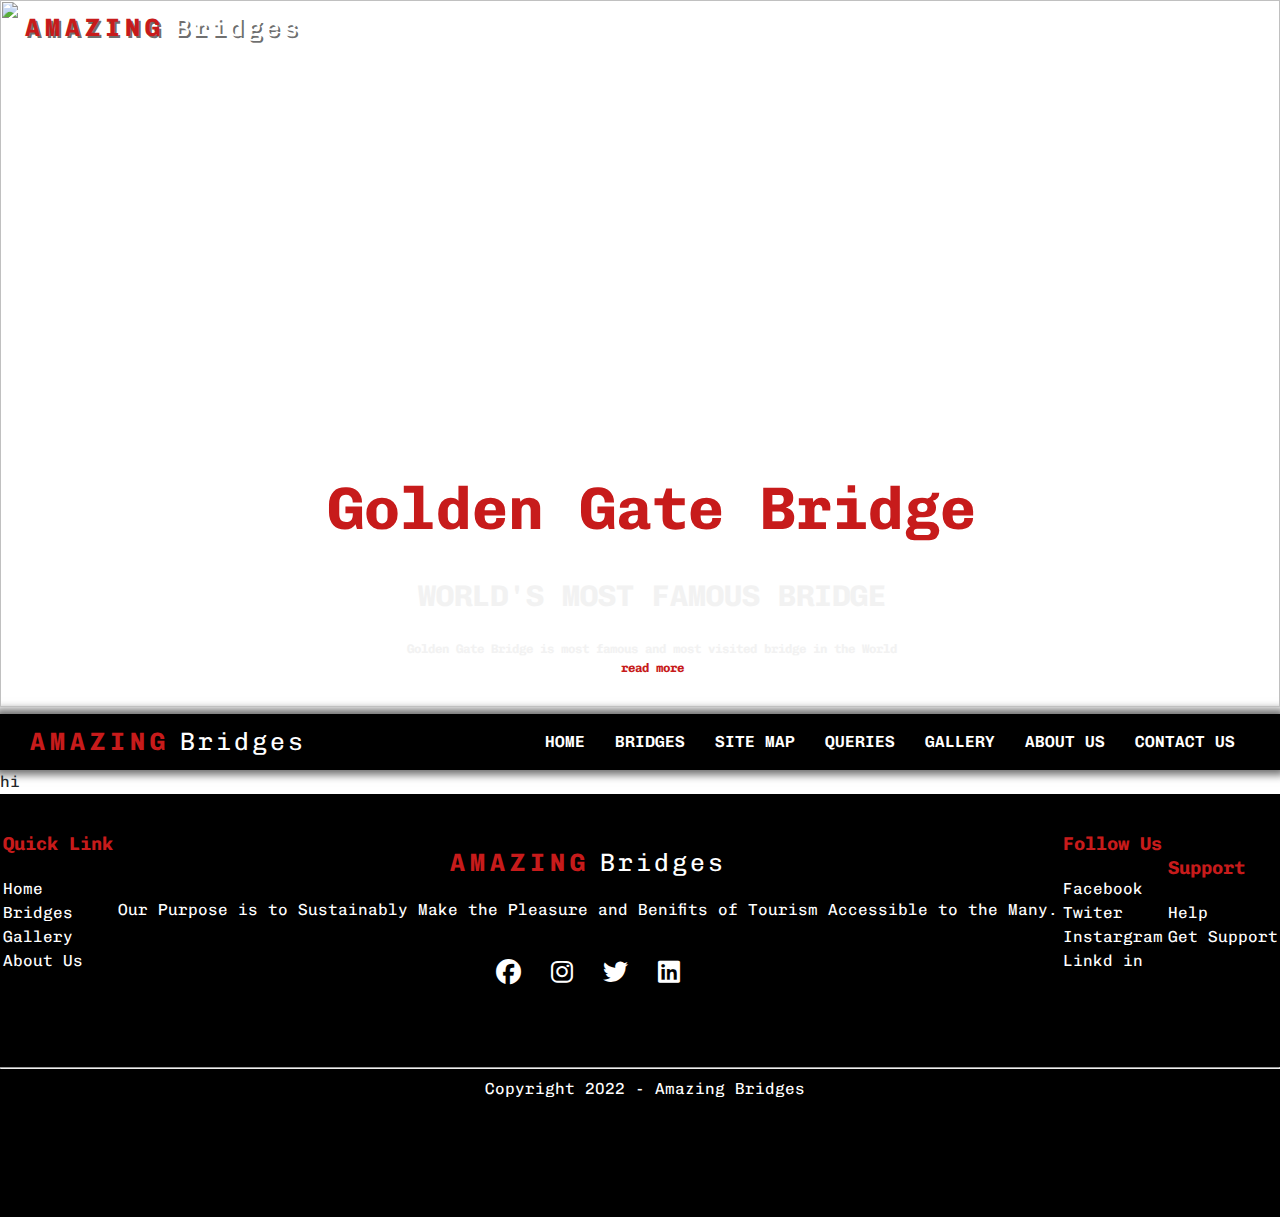
==== index.html @ d2f738a3 "index" ====
<!DOCTYPE html>
<html lang="en">
<head>
    <meta charset="UTF-8">
    <meta http-equiv="X-UA-Compatible" content="IE=edge">
    <meta name="viewport" content="width=device-width, initial-scale=1.0">
    <link rel="stylesheet" href="styles.css">
    <link rel="preconnect" href="https://fonts.googleapis.com"><link rel="preconnect" href="https://fonts.gstatic.com" crossorigin>
    <link href="https://fonts.googleapis.com/css2?family=Chivo+Mono:wght@200&display=swap" rel="stylesheet">
    <title>AMAZING BRIDGES</title>
    <link rel="stylesheet" href="https://cdnjs.cloudflare.com/ajax/libs/font-awesome/6.2.1/css/all.min.css">
</head>
<body>
    <section>
        <div class="slideshow-container"></div>
        <div class="navbar">
            <div class="navbar-left">
                <a href="">
                    <span class="lg">AMAZING</span>
                    <span class="go">Bridges</span>
                </a>
            </div>
            <div class="navbar-right">
                <ul>
                    <li>
                        <a href="">GALLERY</a>
                    </li>
                    <li>
                        <a href="">BRIDGES
                            <i class="fa-solid fa-caret-down"></i>
                        </a>
                    </li>
                    <li>
                        <a href="">ABOUT US</a>
                    </li>
                </ul>
            </div>
        </div>

         <!--Auto slide   -->

        <div class="Slide">
            <div class="mySlide fade">
                <img src="img/SlideImg/img1.jpg" >
                <div class="text">
                    <h3><a id="readmore" href="">
                        Golden Gate Bridge</a>
                    </h3>
                    <h1>
                        WORLD'S MOST FAMOUS BRIDGE
                    </h1>
                    <h5>
                        Golden Gate Bridge is most famous and most visited bridge in the World
                        <br><a href="">read more</a>
                    </h5>
                </div>
            </div>

            <!-- <div class="mySlide fade">
                <img src="img/SlideImg/img2.jpg" >
                <div class="text">
                    <h3><a id="readmore" href="">
                        Duge Bridge</a>
                    </h3>
                    <h1>
                        WORLD'S HIGHEST BRIDGE
                    </h1>
                    <h5>
                        HEIGHT : 565 metres (1,850 feet) above the Beipan River
                        <a href="">read more</a>
                    </h5>
                </div>
            </div>
            <div class="mySlide fade">
                <img src="img/SlideImg/img3.jpg" >
                <div class="text">
                    <h3><a id="readmore" href="">
                        Bridge near Limyra</a>
                    </h3>
                    <h1>
                        WORLD'S OLDEST BRIDGE
                    </h1>
                    <h5>
                        Built in the late Late Helladic III (ca. 1300-1190 BC)
                        <a href="">read more</a>
                    </h5>
                </div>
            </div>
            <div class="mySlide fade">
                <img src="img/SlideImg/img4.jpg" >
                <div class="text">
                    <h3><a id="readmore" href="">
                        Danyang-Kunshan Grand Bridge</a>
                    </h3>
                    <h1>
                        WORLD'S LONGEST BRIDGE
                    </h1>
                    <h5>
                        LENGTH : 164.8-kilometre-long
                        <a href="">read more</a>
                    </h5>
                </div>
            </div> -->
        </div>
        
    </section>

<!-- Menu -->
    <section>
        <div class="navbar-menu">
            <div class="navbar-left">
                <a href="">
                    <span class="lg">AMAZING</span>
                    <span class="go">Bridges</span>
                </a>
            </div>
            <div class="navbar-right">
                <ul>
                    <li><a href="">HOME</a></li>
                    <li><a href="">BRIDGES</a></li>
                    <li><a href="">SITE MAP</a></li>
                    <li><a href="">QUERIES</a></li>
                    <li><a href="">GALLERY</a></li>
                    <li><a href="">ABOUT US</a></li>
                    <li><a href="">CONTACT US</a></li>
                </ul>
            </div>
        </div>
    </section>

<!--Container -->
    <div class="container">
        hi
        
    </div>

<!-- footer -->

    <footer>
        <div class="ft-info">
            <div class="information">
                <div class="content-link link">
                    <h3>Quick Link</h3>
                    <ul>
                        <li><a href="">Home</a></li>
                        <li><a href="">Bridges</a></li>
                        <li><a href="">Gallery</a></li>
                        <li><a href="">About Us</a></li>
                    </ul>
                </div>
                <div class="content-link social">
                    <div class="navbar-left navbar-social">
                        <a href="">
                            <span class="lg">AMAZING</span>
                            <span class="go">Bridges</span>
                        </a>
                    </div>
                    <p>Our Purpose is to Sustainably Make the Pleasure and Benifits of Tourism Accessible to the Many.</p>

                    <ul class="list-icon">
                        <li><a href=""><i class="fa-brands fa-facebook"></i></a></li>
                        <li><a href=""><i class="fa-brands fa-instagram"></i></a></li>
                        <li><a href=""><i class="fa-brands fa-twitter"></i></a></li>
                        <li><a href=""><i class="fa-brands fa-linkedin"></i></a></li>
                    </ul>
                </div>
                <div class="content-link follow">
                    <h3>Follow Us</h3>
                    <ul>
                        <li><a href="">Facebook</a></li>
                        <li><a href="">Twiter</a></li>
                        <li><a href="">Instargram</a></li>
                        <li><a href="">Linkd in</a></li>
                    </ul>
                </div>  
                <div class="content-link support">
                    <h3>Support</h3>
                    <ul>
                        <li><a href="">Help</a></li>
                        <li><a href="">Get Support</a></li>
                        <li><a href=""></a></li>
                    </ul>
                </div>
            </div>
            <hr>
            <div class="footer-copyright">
            <i class="fa-solid fa-circle-c"></i>
            <span>Copyright 2022 - Amazing Bridges</span>
            </div>
        </div>
    </footer>
</body>
</html>
---- styles.css ----
body{
    margin:0;
    padding: 0;
    box-sizing: border-box;
    font-family: 'Chivo Mono', monospace;
    font-weight: 400;
    line-height: 1.5;
    color:#212529;
    height: 700px;


}
.slideshow-container{
    position: relative;
}
.navbar{
    position: absolute;
    display: flex;
    align-items: center;
    padding-left: 25px;
    padding-right: 25px;
    justify-content: space-between;
    width: 95%;
    background-color: transparent;
    z-index: 99;

}
.navbar-left .lg{
    font-size: 25px ;
    color: rgb(199, 27, 27);
    letter-spacing: 5px;
    font-weight: 700;
    text-shadow: 2px 2px rgb(0 0 0 / 59%);
}
.navbar-left .go{
    text-shadow: 2px 2px rgb(0 0 0 / 59%);
    font-size: 25px;
    letter-spacing: 3px;
    color: white;
    position: relative;
}



.navbar-right ul{
    display: flex;
    
}
.navbar-right ul li{
    list-style: none;
    margin: 0 15px;
    font-weight: 600;
    
}
.navbar-right ul li a{
    color: white;
    transition: 0.5s;
}
.navbar-right ul li a:hover{
    color: rgb(199, 27, 27);
}
a{
    text-decoration: none;
}

.Slide{
    position: relative;
    width: 100%;
    height: 100%;
    
}
.mySlide
{
    /* position: relative; */

}
.text{
    color: #f2f2f2;
    font-size: 15px;
    padding: 8px 12px;
    position: absolute;
    bottom: 8px;
    width: 100%;
    text-align: center;
}
.mySlide img{
    width: 100%;
    height: 707px;
}
.mySlide h3 a{
    color: rgb(199, 27, 27);
    font-size: 60px;
}
.mySlide h3 a:hover
{
    letter-spacing: 2px;
    transition: ease 0.25s;
}
.mySlide h5 a{
    color: rgb(199, 27, 27);
} 

.mySlide h5 a:hover{
    color: aqua;
    transition: 0.5s;
}


/*  Menu   */
.navbar-menu{
    display: flex;
    justify-content: space-between;
    padding: 0 30px;
    align-items: center;
    background-color: #000;
    box-shadow: 0px 0px 8px 5px rgb(0 0 0 / 56%);
    
    
}
/* footer */
.ft-info{
    
    width: 100%;
    height: 423px;
    background-color: #000;
    color:white;
}
.information{
    align-items: center;
    display: flex;
    justify-content: space-around;
    margin-bottom: 60px;
    
}
.content-link ul{
    padding:0px;
    text-align: start;

}

.content-link ul li {
    list-style: none;
    color: white;
}
.content-link ul li a{
    color: white;
    transition: 0.25s;
}
.content-link ul li a:hover{
    color: rgb(199, 27, 27);
}
.content-link h3{
    color: rgb(199, 27, 27);
}
.content-link .social {
    padding-top:100px ;
}
.navbar-social{
    margin-top: 50px;
}
.social ul{
    display: inline-flex;
}
.social ul li{
    padding: 0 15px;
    transition:  0.25s;
}
.social ul li a{
    font-size:  25px;

}
.social .fa-brands{
    transition: 0.25s;
}
.social .fa-brands:hover{
    color: rgb(199, 27, 27);
    transform: rotateY(-7px);
}

.social{
    text-align: center;
}
.footer-copyright{
    text-align: center;
}
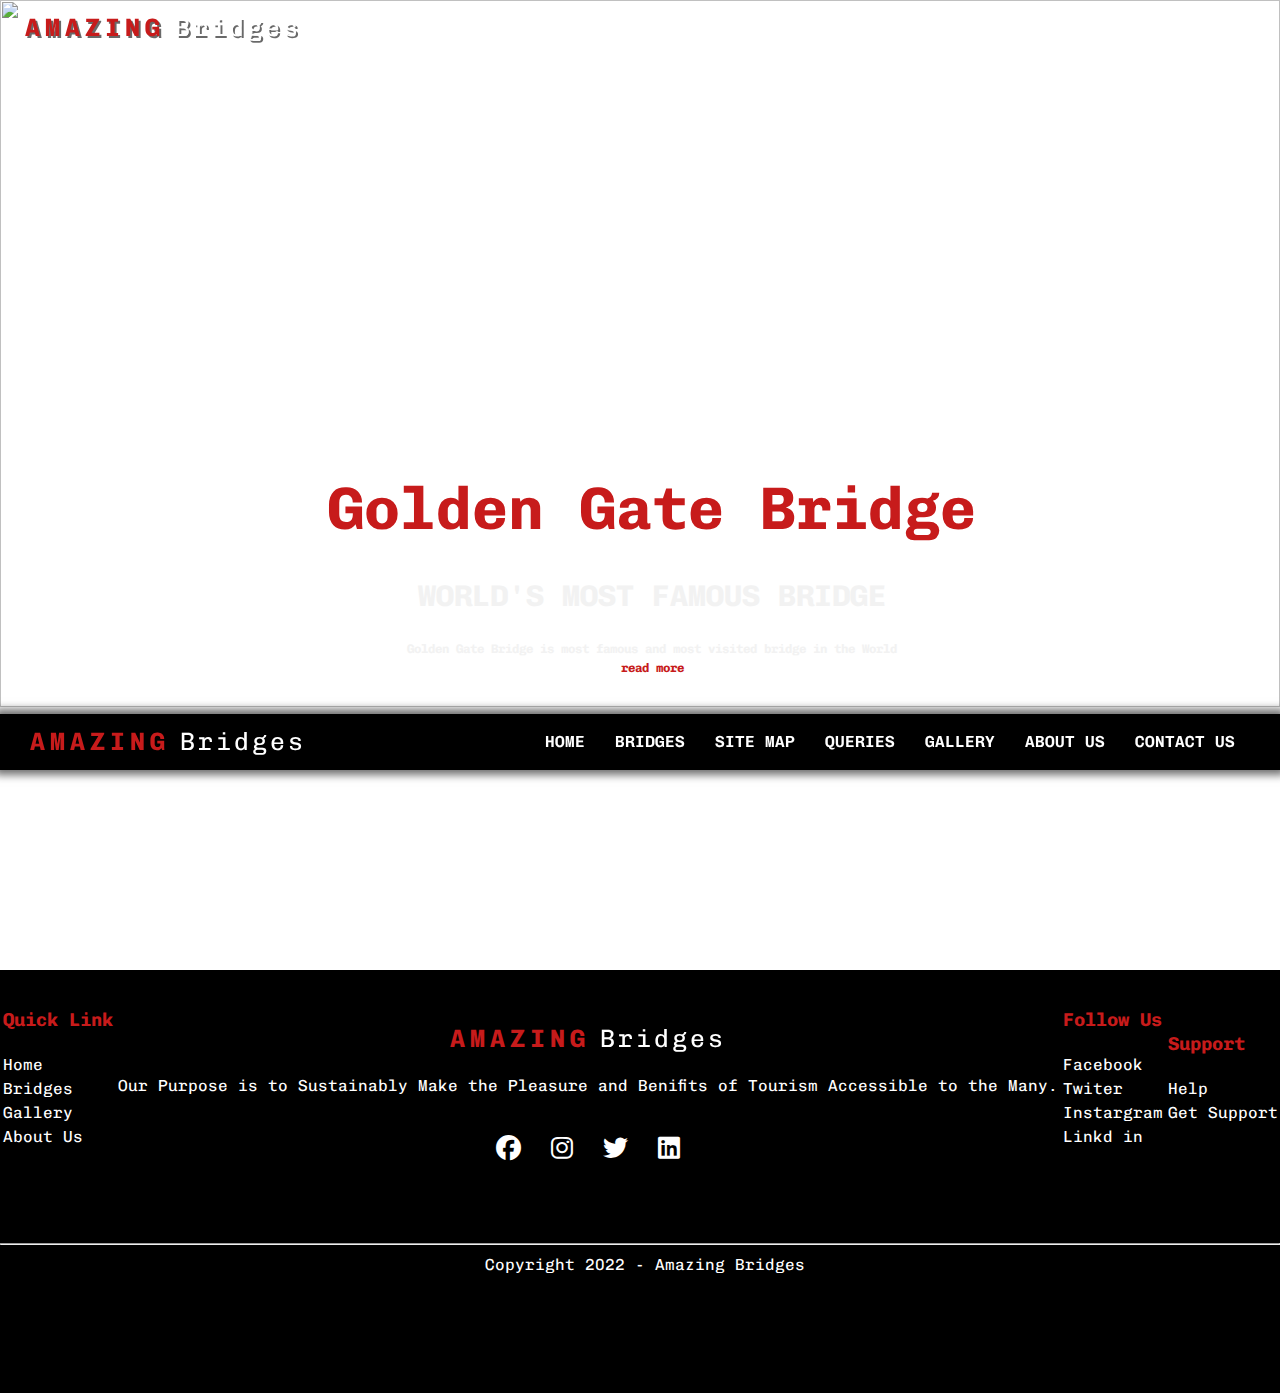
==== commit 13a905cb: "update menu" ====
--- a/index.html
+++ b/index.html
@@ -117,7 +117,51 @@
             <div class="navbar-right">
                 <ul>
                     <li><a href="">HOME</a></li>
-                    <li><a href="">BRIDGES</a></li>
+                    <li>
+                        <div class="dropdown">
+                            <a href="#">BRIDGES</a>
+                            <div class="dropdown-content">
+                              <span class="list-bridges">
+                                <a href="">TOP 10 BRIDGES ></a>
+        
+                                    <div class="top-content">
+                                        <a href="">THE GOLDEN GATE BRIDGES</a><br>
+                                        <a href="">AKASHI KAIKYO BRIDGE</a><br>
+                                        <a href="">SUNSHINE SKYWAY BRIDGE</a><br>
+                                        <a href="">TOWER BRIDGE</a><br>
+                                        <a href="">FORTH BRIDGE</a><br>
+                                        <a href="">BROOKLYN BRIDGE</a><br>
+                                        <a href="">CHESAPEAKE BAY BRIDGE–TUNNEL</a><br>
+                                        <a href="">SYDNEY HARBOUR BRIDGE</a><br>
+                                        <a href="">LEONARD P. ZAKIM BUNKER HILL BRIDGE</a><br>
+                                        <a href="">LONDON BRIDGE (LAKE HAVASU CITY)</a><br>
+                                    </div>
+                                  
+                              </span>
+                              <span class="list-bridges "><a href="">LONGEST ></a>
+                                <div class="top-content list-longest">
+                                    <a href="">DANYANG–KUNSHAN GRAND BRIDGE</a><br>
+                                    <a href="">TIANJIN GRAND BRIDGE</a><br>
+                                    <a href="">MANCHAC SWAMP BRIDGE</a><br>
+                                </div>
+                                </span><br>
+                              <span class="list-bridges list-highest"><a href="">HIGHEST ></a>
+                                <div class="top-content list-highest">
+                                    <a href="">DUGE BRIDGE</a><br>
+                                    <a href="">SIDU RIVER BRIDGE</a><br>
+                                    <a href="">PULI BRIDGE</a><br>
+                                </div>  
+                              </span><br>
+                              <span class="list-bridges "><a href="">OLDEST ></a>
+                                <div class="top-content list-oldest">
+                                    <a href="">BRIDGE NEAR LIMYRA</a><br>
+                                    <a href="">FRANKFORD AVENUE BRIDGE</a><br>
+                                    
+                                </div>  
+                              </span><br>
+                            </div>
+                          </div>
+                    </li>
                     <li><a href="">SITE MAP</a></li>
                     <li><a href="">QUERIES</a></li>
                     <li><a href="">GALLERY</a></li>
@@ -129,11 +173,9 @@
     </section>
 
 <!--Container -->
-    <div class="container">
-        hi
+    <div style="height: 200px;" class="container">
         
     </div>
-
 <!-- footer -->
 
     <footer>
--- a/styles.css
+++ b/styles.css
@@ -114,9 +114,71 @@
     align-items: center;
     background-color: #000;
     box-shadow: 0px 0px 8px 5px rgb(0 0 0 / 56%);
-    
-    
-}
+    position: sticky;
+    top: 0;
+    
+}
+
+
+/* Dropdown BRIDGES */
+.dropdown{
+    position: relative;
+    display: inline-block;
+}
+.dropdown-content{
+    /* display: none; */
+    position: absolute;
+    background-color: #000;
+    display: none;
+    min-width: 200px ;
+    padding-top: 15px;
+    text-align: end;
+    box-shadow: 0px 0px 8px 5px rgb(0 0 0 / 56%);
+}
+.dropdown-content .list-bridges{
+    padding: 0px 5px;
+    font-size: 18px;
+}
+.dropdown-content .list-bridges a{
+    width: 100%;
+}
+
+
+.dropdown-content a:hover{color: rgb(199, 27, 27);}
+.dropdown:hover .dropdown-content{display: block;}
+ /*  Longest Bridges */
+ 
+ .top-content{
+    position: absolute;
+    display: none;
+    right: 0;
+    left: 100%;
+    min-width: 200px;
+    top: 14px;
+    text-align: start;
+    padding: 10px 15px;
+    background-color: #111;
+    z-index: 1;
+    box-shadow:  0px 0px 8px 5px rgb(0 0 0 / 56%);
+ }
+ .top-content a{
+    font-size: 14px;
+ }
+ .list-bridges:hover .top-content{
+    display: block;
+ } 
+
+.list-longest{
+    top: 30px;
+}
+.list-highest{
+    top:58px;
+}
+.list-oldest{
+    top:90px; 
+}
+
+
 /* footer */
 .ft-info{
     
@@ -182,4 +244,4 @@
 }
 .footer-copyright{
     text-align: center;
-}+}
